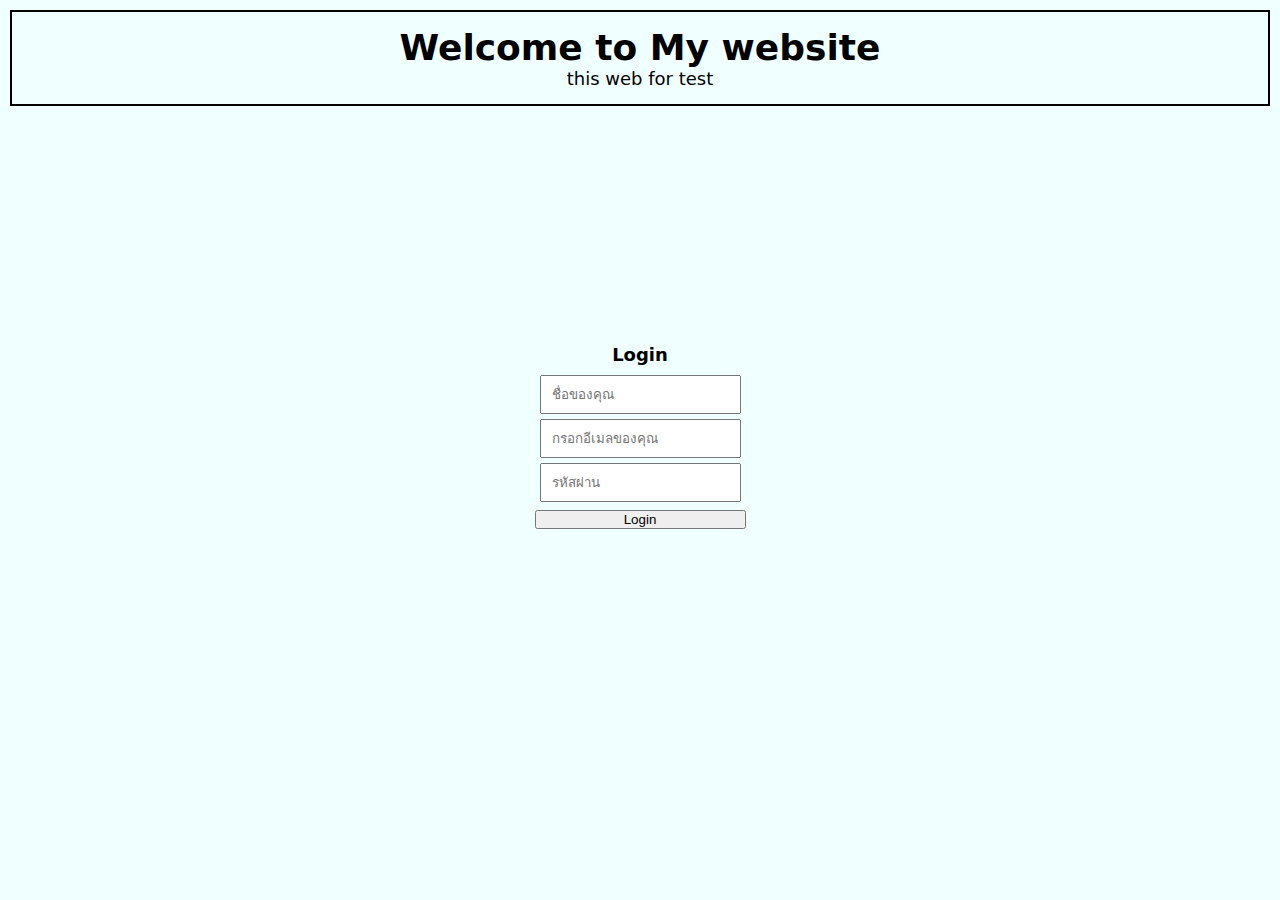
==== index.html @ 1db34f92 "Update index.html" ====
<!DOCTYPE html>
<html lang="en">

<head>
    <meta charset="UTF-8" />
    <meta name="viewport" content="width=device-width, initial-scale=1.0" />
    <title>login</title>
    <style>
        /* สไตล์ปกติ (สำหรับหน้าจอใหญ่) */
        body {
            font-size: 18px;
        }

        /* สไตล์สำหรับหน้าจอที่กว้างน้อยกว่า 768px (มือถือ/แท็บเล็ต) */
        @media (max-width: 768px) {
            body {
                font-size: 16px;
            }
        }

        /* สไตล์สำหรับหน้าจอที่กว้างน้อยกว่า 480px (มือถือ) */
        @media (max-width: 480px) {
            body {
                font-size: 14px;
            }
        }


        * {
            padding: 0;
            margin: 0;
            box-sizing: border-box;
        }

        body {

            font-family: system-ui, -apple-system, BlinkMacSystemFont, "Segoe UI",
                Roboto, Oxygen, Ubuntu, Cantarell, "Open Sans", "Helvetica Neue",
                sans-serif;
            font-style: normal;
            background-color: azure;

        }

        .heading {

            padding: 15px;
            margin: 10px;
            border: 2px solid black;

        }

        .Welcome {

            display: flex;
            align-items: center;
            justify-content: center;

        }

        .present {

            display: flex;
            align-items: center;
            justify-content: center;

        }

        .Login {

            display: flex;
            justify-content: center;
            align-items: center;
            height: 70vh;

        }


        #user {

            display: flex;
            padding: 10px;
            margin: 5px;
        }

        #email {

            display: flex;
            padding: 10px;
            margin: 5px;

        }

        #pass {

            display: flex;
            padding: 10px;
            margin: 5px;
        }

        .input button {

            justify-content: center;
            align-items: center;
            width: 100%;

        }

        .Login strong {

            margin: 10px;
            display: flex;
            align-items: center;
            justify-content: center;

        }
    </style>
</head>

<body>

    <header>
        <div class="heading">
            <h1 class="Welcome">Welcome to My website</h1>
            <p class="present">this web for test</p>
        </div>

    </header>

    <div class="Login">

        <div class="input">

            <strong>Login</strong>
            <form action="#" method="post">
                <input type="username" name="user" id="user" placeholder="ชื่อของคุณ" required />
                <input type="email" name="email" id="email" placeholder="กรอกอีเมลของคุณ" required />
                <input type="password" name="" id="pass" placeholder="รหัสผ่าน" required />
                <button class="login-button" onclick="login()">Login</button>
            </form>
        </div>

    </div>

    <script>

        function login() {
            // ดึงค่าจาก input
            const username = document.getElementById("user").value.trim();
            const email = document.getElementById("email").value.trim();
            const password = document.getElementById("pass").value.trim();
            const emailRegex = /^[a-zA-Z0-9._%+-]+@gmail\.com$/;

            // ตรวจสอบข้อมูล
            if (username === "" || email === "" || password === "") {
                alert("failed:กรุณากรอกให้ครบถ้วน");
            } else if (!emailRegex.test(email)) {
                alert('Failed: กรุณากรอกอีเมลที่ลงท้ายด้วย @gmail.com!');
            } else {
                alert("SuccessFully:ล็อกอินสำเร็จ!");
            }
        }

    </script>

</body>

</html>
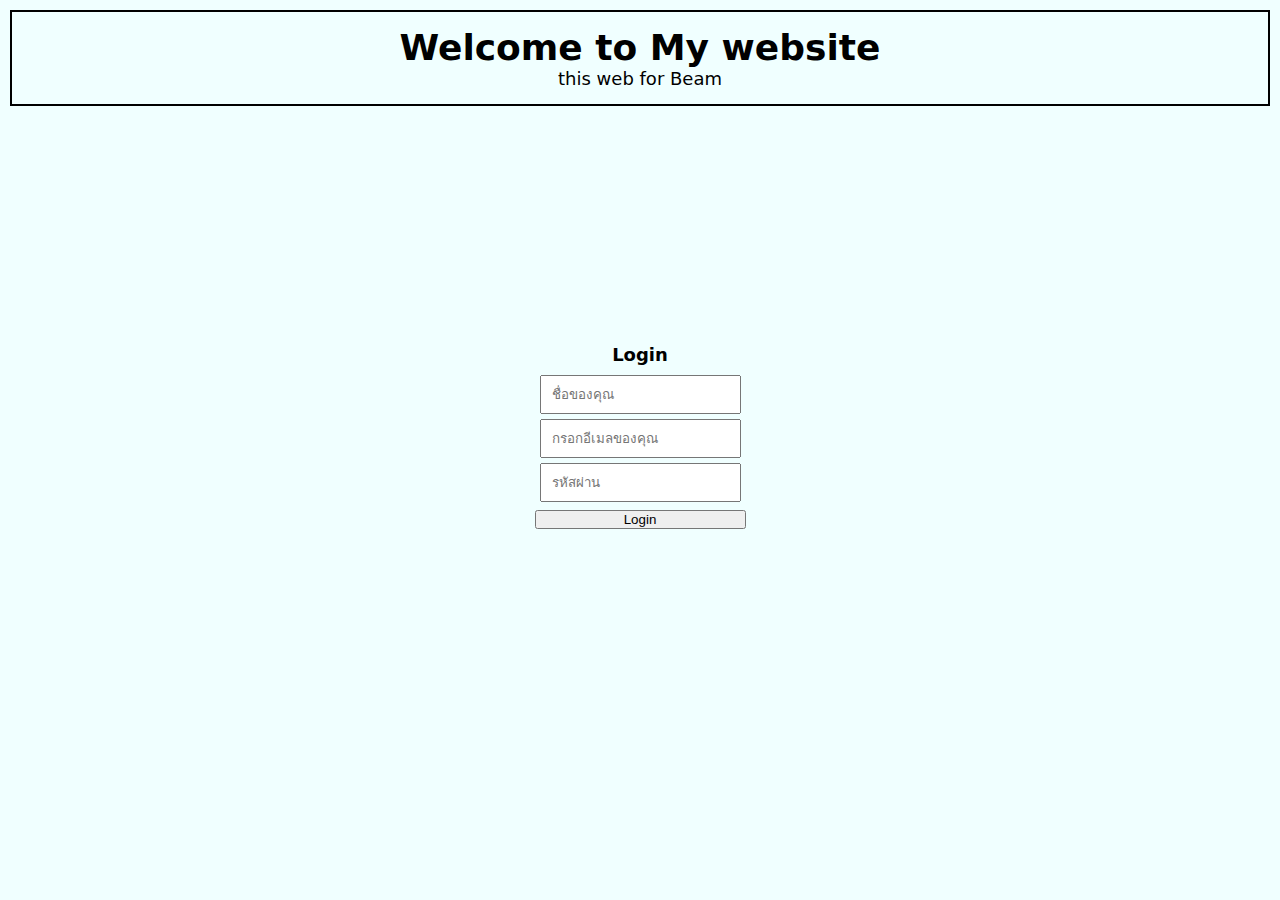
==== commit fd3a27d1: "Commit" ====
--- a/index.html
+++ b/index.html
@@ -122,7 +122,7 @@
     <header>
         <div class="heading">
             <h1 class="Welcome">Welcome to My website</h1>
-            <p class="present">this web for test</p>
+            <p class="present">this web for Beam</p>
         </div>
 
     </header>
@@ -155,7 +155,7 @@
             if (username === "" || email === "" || password === "") {
                 alert("failed:กรุณากรอกให้ครบถ้วน");
             } else if (!emailRegex.test(email)) {
-                alert('Failed: กรุณากรอกอีเมลที่ลงท้ายด้วย @gmail.com!');
+                alert('Failed:กรุณากรอกอีเมลที่ลงท้ายด้วย @gmail.com');
             } else {
                 alert("SuccessFully:ล็อกอินสำเร็จ!");
             }
@@ -165,4 +165,4 @@
 
 </body>
 
-</html>
+</html>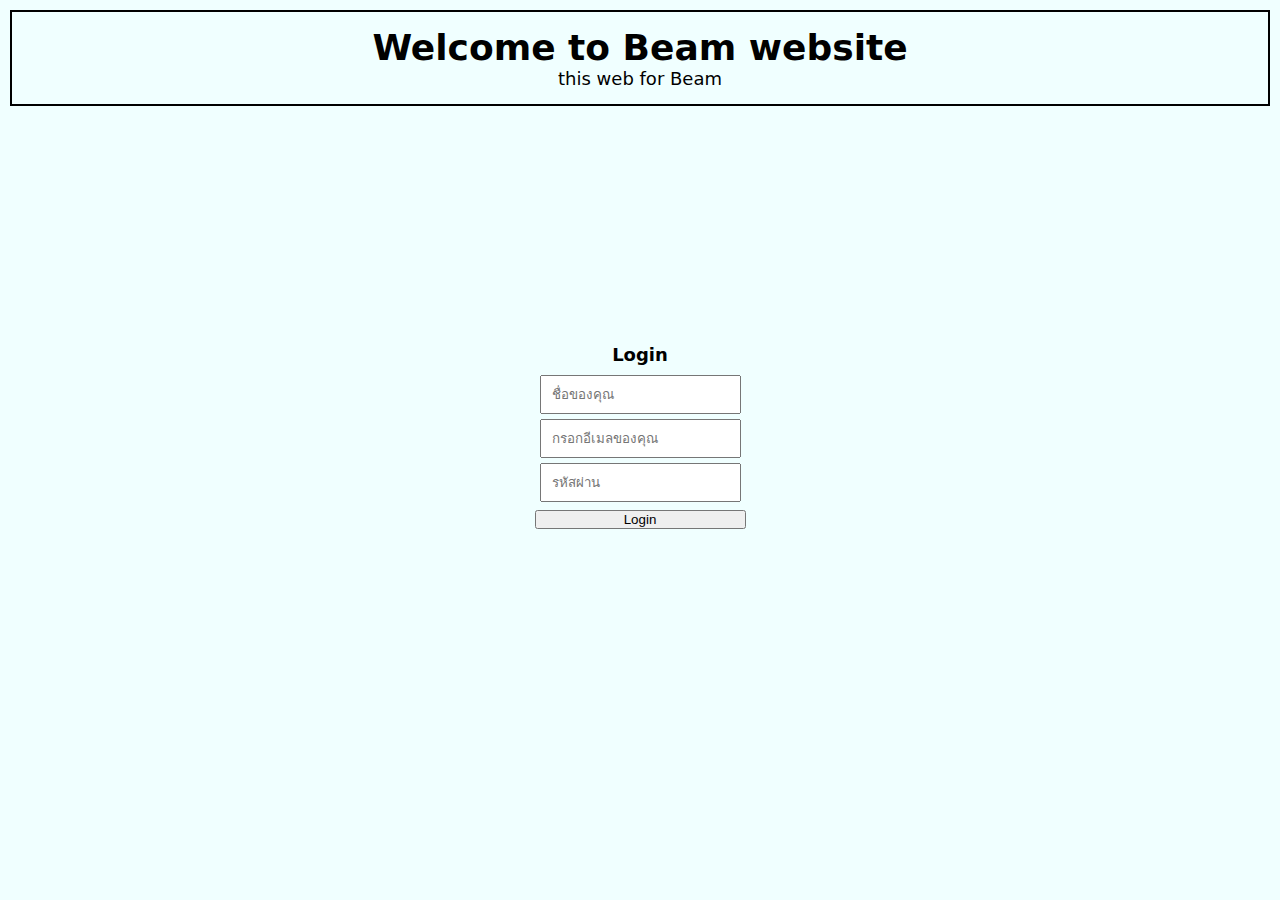
==== commit aa370255: "Commit" ====
--- a/index.html
+++ b/index.html
@@ -121,7 +121,7 @@
 
     <header>
         <div class="heading">
-            <h1 class="Welcome">Welcome to My website</h1>
+            <h1 class="Welcome">Welcome to Beam website</h1>
             <p class="present">this web for Beam</p>
         </div>
 
@@ -154,8 +154,6 @@
             // ตรวจสอบข้อมูล
             if (username === "" || email === "" || password === "") {
                 alert("failed:กรุณากรอกให้ครบถ้วน");
-            } else if (!emailRegex.test(email)) {
-                alert('Failed:กรุณากรอกอีเมลที่ลงท้ายด้วย @gmail.com');
             } else {
                 alert("SuccessFully:ล็อกอินสำเร็จ!");
             }
